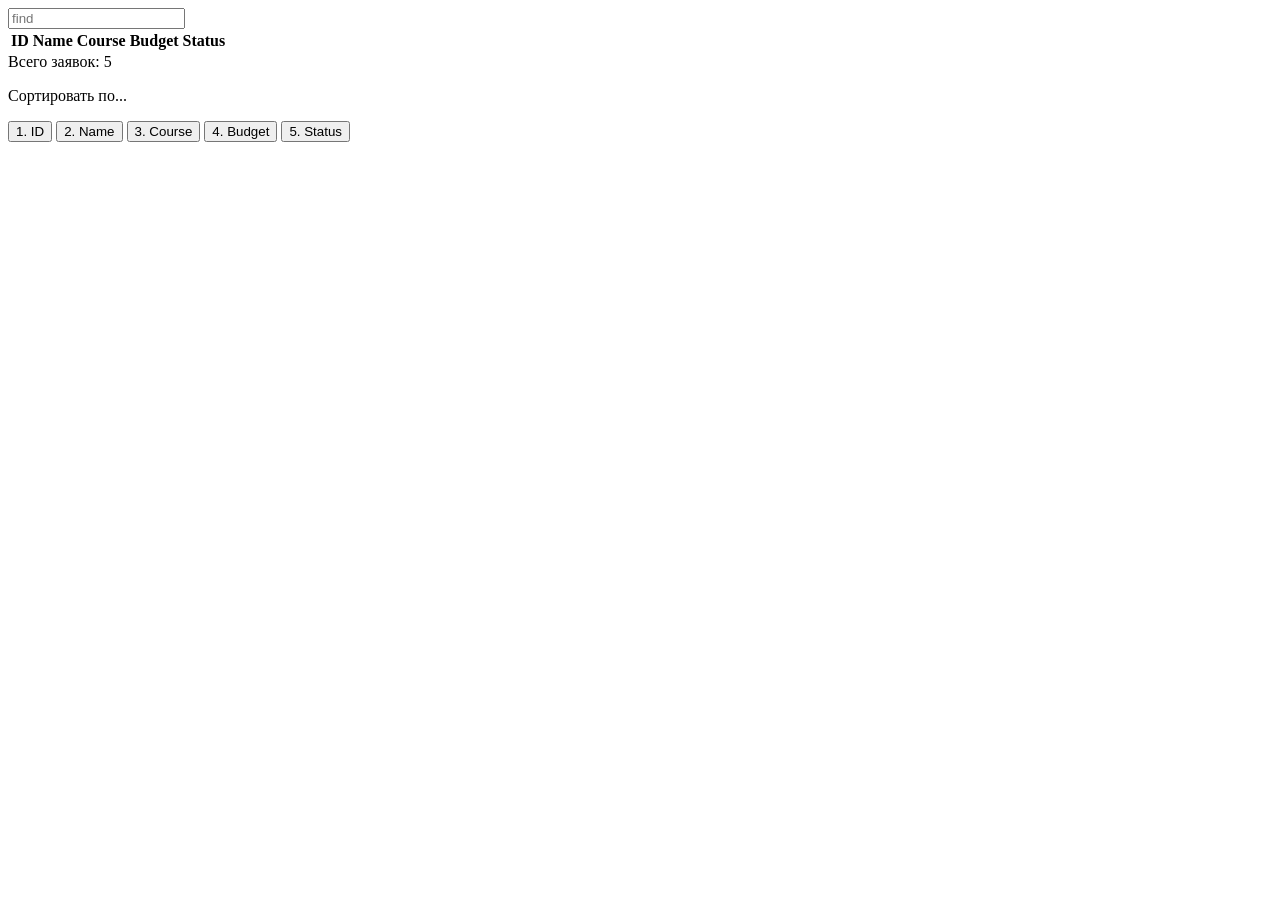
==== index.html @ 515192dd "Add files via upload" ====
<!DOCTYPE html>
<html lang="en">
<head>
    <meta charset="UTF-8">
    <meta name="viewport" content="width=device-width, initial-scale=1.0">
    <title>My Website</title>
    <link rel="stylesheet" href="./style.css">
</head>
<body>
    <main>
        <div class='search'>
            <input id="search-input" type="text" placeholder="find" />
        </div>

        <div class='all-leads'>
            <div class='table-wrapper'>
                <div class='table'>
                    <table id="leadstable" border="0">
                        <thead>
                            <tr>
                                <th>ID</th>
                                <th>Name</th>
                                <th>Course</th>
                                <th>Budget</th>
                                <th>Status</th>
                            </tr>
                        </thead>
                        <tbody id="leadstablebody"></tbody>
                    </table>
                </div>
                <div class='table-footer' id="leads-count">
                    Всего заявок: 5
                </div>
            </div>

            <div class='sorttable'>
                <div class="sorttable-header">
                    <p>Сортировать по...</p>
                </div>
                <div id="sort-buttons">
                    <button id="sort-id">1. ID</button>
                    <button id="sort-name">2. Name</button>
                    <button id="sort-course">3. Course</button>
                    <button id="sort-budget">4. Budget</button>
                    <button id="sort-status">5. Status</button>
                </div>
                <div class="sorttable-footer"></div>
            </div>
        </div>
    </main>
    <script src="script.js"></script>
</body>
</html>
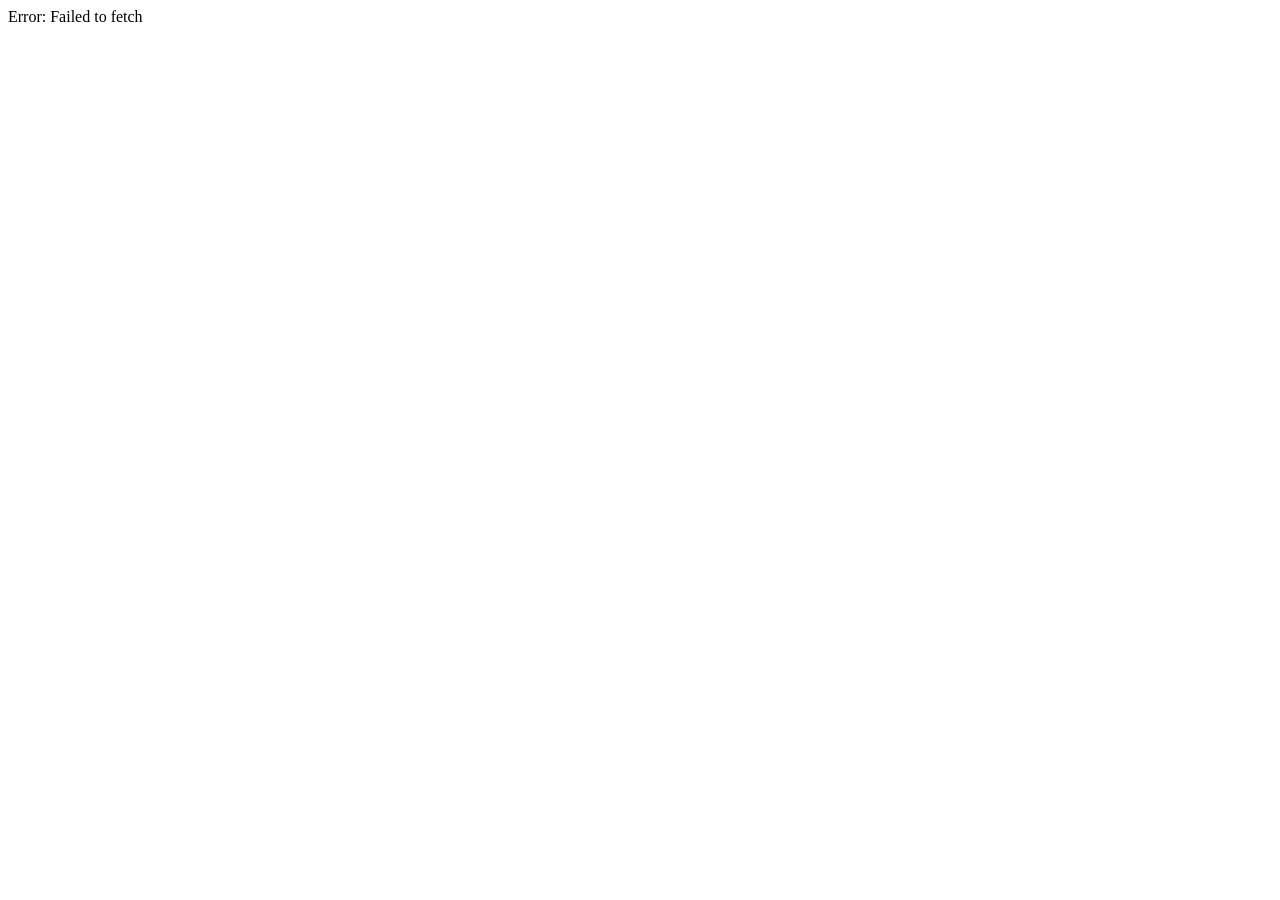
==== commit bef08cd3: "Add files via upload" ====
--- a/index.html
+++ b/index.html
@@ -1,53 +1,33 @@
 <!DOCTYPE html>
-<html lang="en">
+<html>
 <head>
     <meta charset="UTF-8">
-    <meta name="viewport" content="width=device-width, initial-scale=1.0">
-    <title>My Website</title>
-    <link rel="stylesheet" href="./style.css">
+    <title>User Cards</title>
 </head>
 <body>
-    <main>
-        <div class='search'>
-            <input id="search-input" type="text" placeholder="find" />
-        </div>
+    <div id="app">Loading...</div>
 
-        <div class='all-leads'>
-            <div class='table-wrapper'>
-                <div class='table'>
-                    <table id="leadstable" border="0">
-                        <thead>
-                            <tr>
-                                <th>ID</th>
-                                <th>Name</th>
-                                <th>Course</th>
-                                <th>Budget</th>
-                                <th>Status</th>
-                            </tr>
-                        </thead>
-                        <tbody id="leadstablebody"></tbody>
-                    </table>
-                </div>
-                <div class='table-footer' id="leads-count">
-                    Всего заявок: 5
-                </div>
-            </div>
+    <script>
+        const container = document.getElementById('app');
 
-            <div class='sorttable'>
-                <div class="sorttable-header">
-                    <p>Сортировать по...</p>
-                </div>
-                <div id="sort-buttons">
-                    <button id="sort-id">1. ID</button>
-                    <button id="sort-name">2. Name</button>
-                    <button id="sort-course">3. Course</button>
-                    <button id="sort-budget">4. Budget</button>
-                    <button id="sort-status">5. Status</button>
-                </div>
-                <div class="sorttable-footer"></div>
-            </div>
-        </div>
-    </main>
-    <script src="script.js"></script>
+        fetch('https://jsonplaceholder.typicode.com/users')
+            .then(response => response.json())
+            .then(users => {
+                container.innerHTML = '';
+
+                users.forEach(user => {
+                    container.innerHTML += `
+                            <div style="border: 1px solid #ccc; padding: 10px; margin: 10px; width: 250px; display: inline-block; vertical-align: top;">
+                                <strong>${user.name}</strong><br>
+                                City: ${user.address.city}<br>
+                                Email: ${user.email}
+                            </div>
+                        `;
+                });
+            })
+            .catch(error => {
+                container.innerHTML = `Error: ${error.message}`;
+            });
+    </script>
 </body>
 </html>
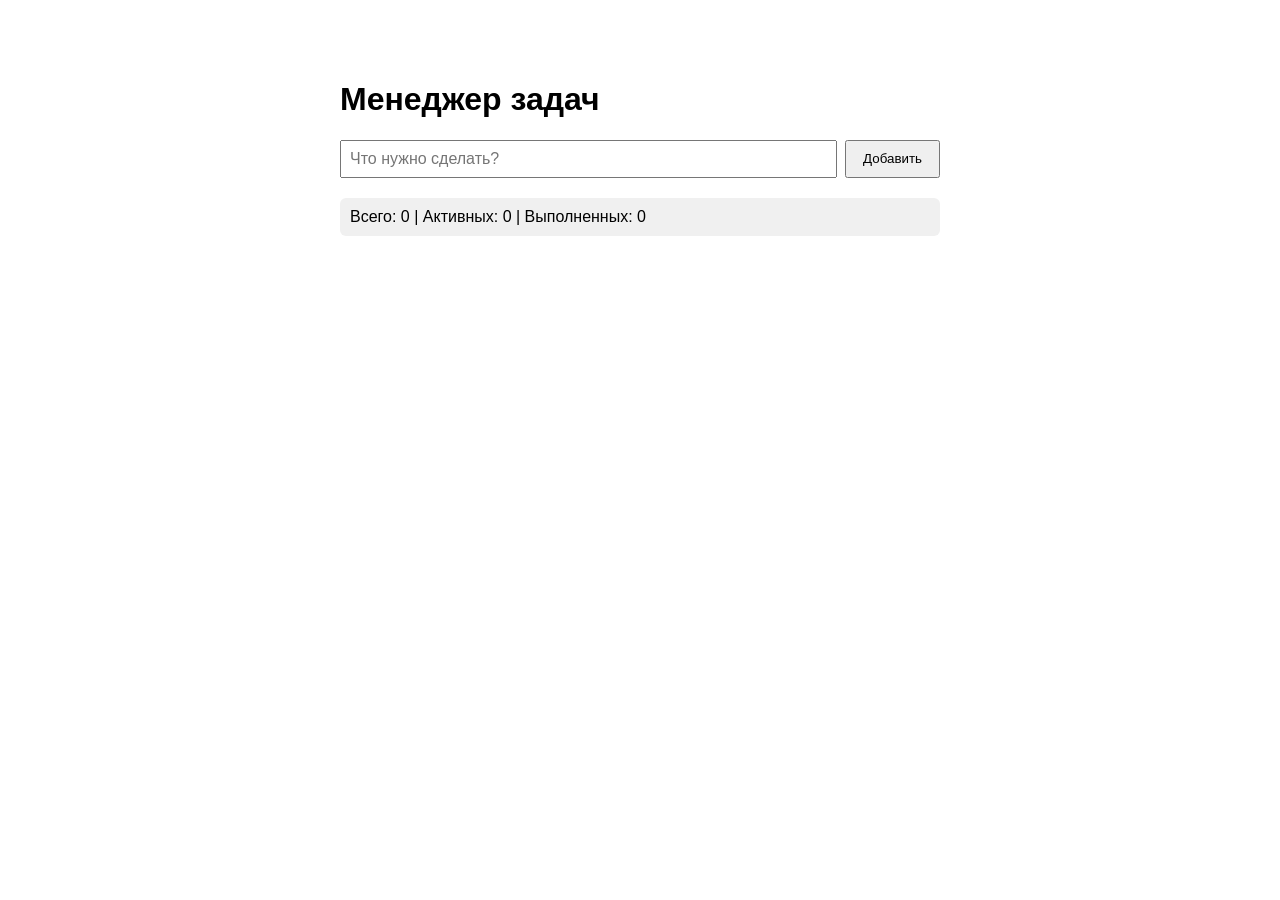
==== commit c1121026: "Add files via upload" ====
--- a/index.html
+++ b/index.html
@@ -2,32 +2,242 @@
 <html>
 <head>
     <meta charset="UTF-8">
-    <title>User Cards</title>
+    <title>Менеджер задач</title>
+    <style>
+        body {
+            font-family: sans-serif;
+            max-width: 600px;
+            margin: 40px auto;
+            padding: 20px;
+        }
+
+        .input-row {
+            display: flex;
+            gap: 8px;
+            margin-bottom: 20px;
+        }
+
+        input {
+            flex: 1;
+            padding: 8px;
+            font-size: 16px;
+        }
+
+        button {
+            padding: 8px 16px;
+            cursor: pointer;
+        }
+
+        .task {
+            padding: 12px;
+            border: 1px solid #ddd;
+            border-radius: 6px;
+            margin-bottom: 8px;
+            display: flex;
+            align-items: center;
+            gap: 12px;
+        }
+
+            .task.done {
+                opacity: 0.5;
+                text-decoration: line-through;
+            }
+
+        .task-text { /* поменяла, чтобы было более красиво */
+            flex: 40;
+            word-break: break-word;
+            line-height: 1.4;
+            cursor: pointer;
+        }
+
+        .stats {
+            padding: 10px;
+            background: #f0f0f0;
+            border-radius: 6px;
+            margin-bottom: 20px;
+        }
+
+    </style>
 </head>
 <body>
-    <div id="app">Loading...</div>
+    <h1>Менеджер задач</h1>
+
+    <div class="input-row">
+        <input type="text" id="taskInput" placeholder="Что нужно сделать?">
+        <button id="addBtn">Добавить</button>
+    </div>
+
+
+    <div id="tasksList"></div>
+    <div class="stats" id="stats"></div>
 
     <script>
-        const container = document.getElementById('app');
-
-        fetch('https://jsonplaceholder.typicode.com/users')
-            .then(response => response.json())
-            .then(users => {
-                container.innerHTML = '';
-
-                users.forEach(user => {
-                    container.innerHTML += `
-                            <div style="border: 1px solid #ccc; padding: 10px; margin: 10px; width: 250px; display: inline-block; vertical-align: top;">
-                                <strong>${user.name}</strong><br>
-                                City: ${user.address.city}<br>
-                                Email: ${user.email}
-                            </div>
-                        `;
-                });
-            })
-            .catch(error => {
-                container.innerHTML = `Error: ${error.message}`;
-            });
+        function createTaskManager() {
+            let tasks = [];
+
+            function generateId() {
+                return Date.now() + Math.random();
+            }
+
+            return {
+                addTask(text) {
+                    if (!text || text.trim() === '') return;
+
+                    const task = {
+                        id: generateId(),
+                        text: text.trim(),
+                        done: false
+                    };
+                    tasks.push(task);
+                    return task;
+                },
+
+                removeTask(id) {
+                    tasks = tasks.filter(task => task.id !== id);
+                },
+
+                toggleTask(id) {
+                    const task = tasks.find(task => task.id === id);
+                    if (task) {
+                        task.done = !task.done;
+                    }
+                },
+
+                getAll() {
+                    return [...tasks];
+                },
+
+                getStats() {
+                    const total = tasks.length;
+                    const active = tasks.filter(task => !task.done).length;
+                    const completed = tasks.filter(task => task.done).length;
+
+                    return { total, active, completed };
+                }
+            };
+        }
+
+        const app = {
+            manager: createTaskManager(),
+
+            init() {
+                this.addBtn = document.getElementById('addBtn');
+                this.taskInput = document.getElementById('taskInput');
+                this.tasksList = document.getElementById('tasksList');
+                this.statsEl = document.getElementById('stats');
+
+                this.addBtn.addEventListener('click', () => {
+                    this.addTaskHandler();
+                });
+
+                this.taskInput.addEventListener('keypress', (e) => { //доп: "При нажатии Enter в поле — задача добавляется (без клика на кнопку)"
+                    if (e.key === 'Enter') {
+                        this.addTaskHandler();
+                    }
+                });
+
+                this.loadFromStorage(); //доп: "дохранение в localStorage (после перезагрузки страницы задачи остаются)"
+
+                this.render();
+            },
+
+            addTaskHandler() {
+                const text = this.taskInput.value;
+
+                if (!text || text.trim() === '') { //доп: "Нельзя добавить пустую задачу"
+                    return;
+                }
+
+                this.manager.addTask(text);
+                this.taskInput.value = '';
+                this.saveToStorage();
+                this.render();
+            },
+
+            render() {
+                this.tasksList.innerHTML = '';
+                const tasks = this.manager.getAll();
+
+                tasks.forEach(task => {
+                    const taskDiv = this.createTaskElement(task);
+                    this.tasksList.appendChild(taskDiv);
+                });
+
+                this.updateStats();
+            },
+
+            createTaskElement(task) {
+                const taskDiv = document.createElement('div');
+                taskDiv.className = 'task';
+                if (task.done) {
+                    taskDiv.classList.add('done');
+                }
+
+                const checkbox = document.createElement('input');
+                checkbox.type = 'checkbox';
+                checkbox.checked = task.done;
+
+                checkbox.addEventListener('change', () => {
+                    this.manager.toggleTask(task.id);
+                    this.saveToStorage();
+                    this.render();
+                });
+
+                const textSpan = document.createElement('span');
+                textSpan.className = 'task-text';
+                textSpan.textContent = task.text;
+
+                textSpan.addEventListener('click', () => {
+                    this.manager.toggleTask(task.id);
+                    this.saveToStorage();
+                    this.render();
+                });
+
+                const deleteBtn = document.createElement('button');
+                deleteBtn.textContent = 'x';
+
+                deleteBtn.addEventListener('click', () => {
+                    this.manager.removeTask(task.id);
+                    this.saveToStorage();
+                    this.render();
+                });
+
+                taskDiv.appendChild(checkbox);
+                taskDiv.appendChild(textSpan);
+                taskDiv.appendChild(deleteBtn);
+
+                return taskDiv;
+            },
+
+            updateStats() {
+                const stats = this.manager.getStats();
+                this.statsEl.innerHTML = `
+                    Всего: ${stats.total} |
+                    Активных: ${stats.active} |
+                    Выполненных: ${stats.completed}
+        `;
+            },
+
+            saveToStorage() {
+                const tasks = this.manager.getAll();
+                localStorage.setItem('todo-tasks', JSON.stringify(tasks));
+            },
+
+            loadFromStorage() {
+                const saved = localStorage.getItem('todo-tasks');
+                if (saved) {
+                    const tasks = JSON.parse(saved);
+                    tasks.forEach(task => {
+                        const newTask = this.manager.addTask(task.text);
+                        if (task.done && newTask) {
+                            this.manager.toggleTask(newTask.id);
+                        }
+                    });
+                }
+            }
+        };
+
+        app.init();
     </script>
 </body>
-</html>+</html>
